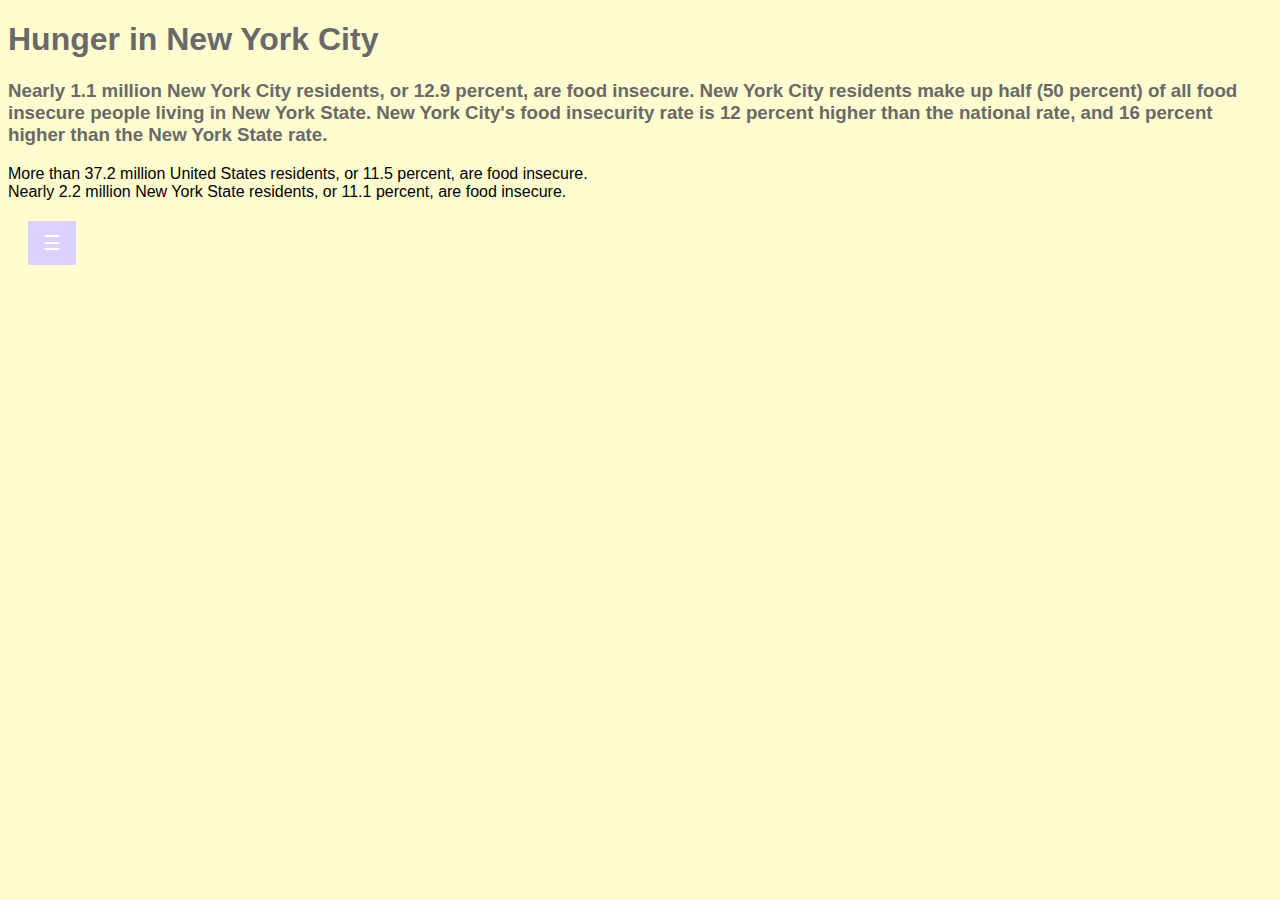
==== Assignment2.html @ 78520514 "New site" ====
<!DOCTYPE html>
<html lang="en">
  <head>
    <link rel="stylesheet" type="text/css" href="hunger.css">
    <script src="scripts.js" type="text/javascript"></script>
    <meta charset="UTF-8" />
    <meta http-equiv="X-UA-Compatible" content="IE=edge" />
    <meta name="viewport" content="width=device-width, initial-scale=1.0" />
    <title>Hunger Challenges in New York City</title>
  </head>
  <body>
    <h1>Hunger in New York City</h1>

    <h3>Nearly 1.1 million New York City residents, or 12.9 percent, are food insecure. New York City residents make up half (50 percent) of all food insecure people living in New York State. New York City's food insecurity rate is 12 percent higher than the national rate, and 16 percent higher than the New York State rate.</h3>
    <div>More than 37.2 million United States residents, or 11.5 percent, are food insecure.</div>
    <div>Nearly 2.2 million New York State residents, or 11.1 percent, are food insecure.</div>
    <div id="mySidebar" class="sidebar">
      <a href="javascript:void(0)" class="closebtn" onclick="closeNav()">&times;</a>
      <a href="America.html"><button type="button" href="#">Hunger in America</a>
      
      
    </div>
    
    <div id="main">
      <button class="openbtn" onclick="openNav()">&#9776; </button>
      
      <p></p>
    </div>
  </body>
</html>
---- hunger.css ----
h1, p {
    font-family: Sans-Serif ;
    color: #696969	;


}
h3{
  font-family: "Century Gothic", CenturyGothic, Geneva, AppleGothic, sans-serif;

  
  color: #696969	;
  color: #696969	;


}


body {

  font-family: Sans-Serif ;
  /*background-image: url("https://img.wallpapersafari.com/desktop/1920/1080/69/27/bn7EDL.jpg");*/
  background-repeat: no-repeat;
  background-color: #FFFDD0;
}

h1 {
  color: #696969	;
  font-family: Sans-Serif ;

}

button {

  text-decoration: none;
  font-size: 25px;
  color: #808080;
  transition: 0.3s;
  font-family: 'Metal';
  font-size: 22px;
  background-color: #dcd0ff;
  border: none;
  outline: none;
  background: none;


}

button:focus {
    border: none;
    outline: none;
    background: none;
}


body {
  font-family: "Lato", sans-serif;
}

/* The sidebar menu */
.sidebar {
  height: 100%; /* 100% Full-height */
  width: 0; /* 0 width - change this with JavaScript */
  position: fixed; /* Stay in place */
  z-index: 1; /* Stay on top */
  top: 0;
  left: 0;
  background-color: ;/* Black*/
  overflow-x: hidden; /* Disable horizontal scroll */
  padding-top: 60px; /* Place content 60px from the top */
  transition: 0.5s; /* 0.5 second transition effect to slide in the sidebar */

}

/* The sidebar links */
.sidebar a {
  padding: 8px 8px 8px 32px;
  text-decoration: none;
  font-size: 25px;
  color: #f75394;
  display: block;
  transition: 0.3s;
  font-family: 'Metal';
  font-size: 22px;
}

/* When you mouse over the navigation links, change their color */
.sidebar a:hover {
  color: #f1f1f1;
}

/* Position and style the close button (top right corner) */
.sidebar .closebtn {
  position: absolute;
  top: 0;
  right: 25px;
  font-size: 36px;
  margin-left: 50px;
  color: white;
}

/* The button used to open the sidebar */
.openbtn {
  font-size: 20px;
  cursor: pointer;
  background-color: #dcd0ff;
  color: white;
  padding: 10px 15px;
  border: none;

}

.openbtn:hover {
  background-color: #9678b6;
}

/* Style page content - use this if you want to push the page content to the right when you open the side navigation */
#main {
  transition: margin-left .5s; /* If you want a transition effect */
  padding: 20px;
  color: white;
}

/* On smaller screens, where height is less than 450px, change the style of the sidenav (less padding and a smaller font size) */
@media screen and (max-height: 450px) {
  .sidebar {padding-top: 15px;}
  .sidebar a {font-size: 18px;}
}
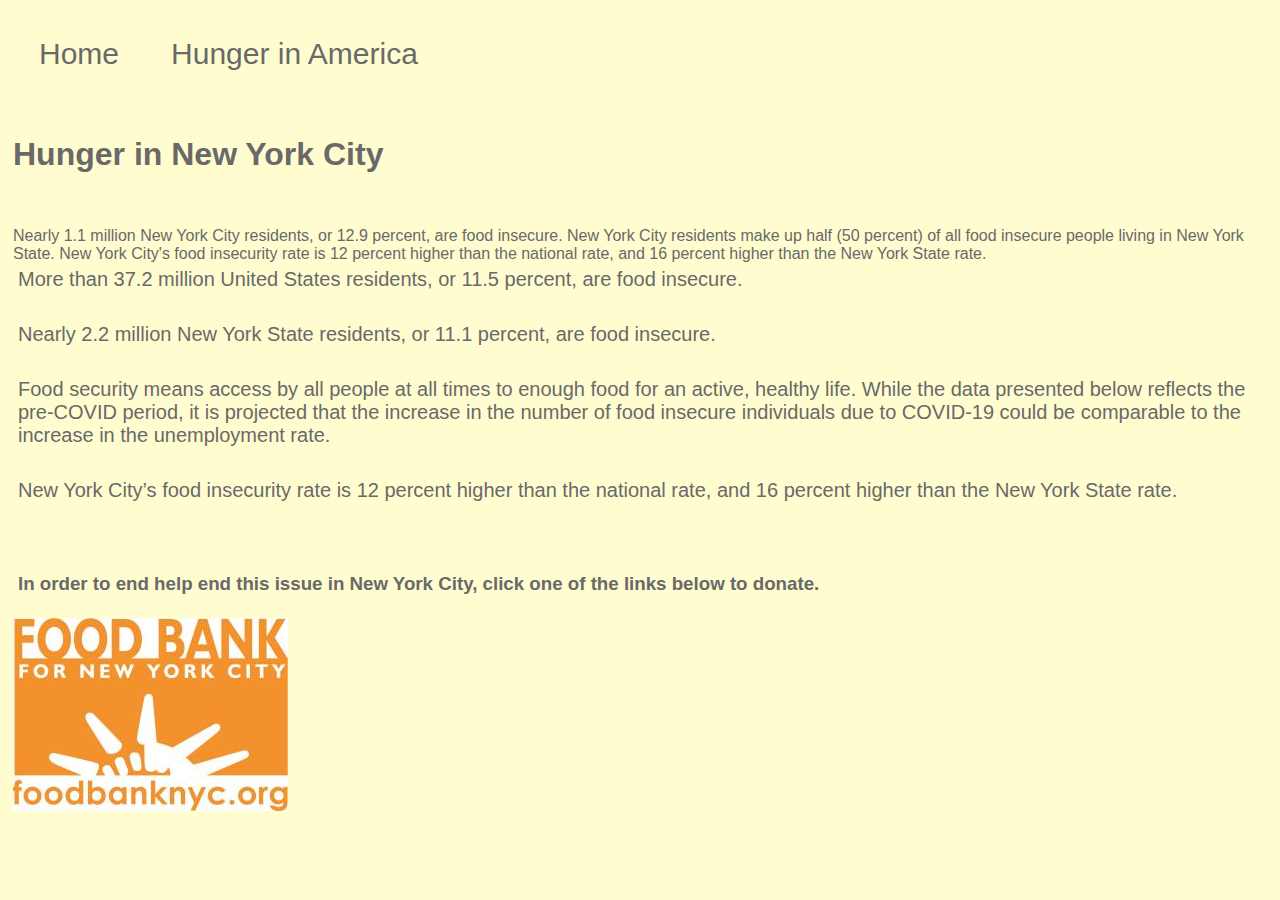
==== commit 34296bc7: "added more css and matched the home page to the NYC page" ====
--- a/Assignment2.html
+++ b/Assignment2.html
@@ -8,23 +8,22 @@
     <meta name="viewport" content="width=device-width, initial-scale=1.0" />
     <title>Hunger Challenges in New York City</title>
   </head>
+  <div class="topnav">
+    <a class="active" href="#home">Home</a>
+    <a href="#america">Hunger in America</a>
+    
+  </div>
   <body>
     <h1>Hunger in New York City</h1>
 
-    <h3>Nearly 1.1 million New York City residents, or 12.9 percent, are food insecure. New York City residents make up half (50 percent) of all food insecure people living in New York State. New York City's food insecurity rate is 12 percent higher than the national rate, and 16 percent higher than the New York State rate.</h3>
-    <div>More than 37.2 million United States residents, or 11.5 percent, are food insecure.</div>
-    <div>Nearly 2.2 million New York State residents, or 11.1 percent, are food insecure.</div>
-    <div id="mySidebar" class="sidebar">
-      <a href="javascript:void(0)" class="closebtn" onclick="closeNav()">&times;</a>
-      <a href="America.html"><button type="button" href="#">Hunger in America</a>
-      
-      
-    </div>
-    
-    <div id="main">
-      <button class="openbtn" onclick="openNav()">&#9776; </button>
-      
-      <p></p>
-    </div>
+    <div>Nearly 1.1 million New York City residents, or 12.9 percent, are food insecure. New York City residents make up half (50 percent) of all food insecure people living in New York State. New York City's food insecurity rate is 12 percent higher than the national rate, and 16 percent higher than the New York State rate.</h3>
+    <li>More than 37.2 million United States residents, or 11.5 percent, are food insecure.</li>
+    <li>Nearly 2.2 million New York State residents, or 11.1 percent, are food insecure.</li>
+    <li>Food security means access by all people at all times to enough food for an active, healthy life. While the data presented below reflects the pre-COVID period, it is projected that the increase in the number of food insecure individuals due to COVID-19 could be comparable to the increase in the unemployment rate.</li>
+    <li>New York City’s food insecurity rate is 12 percent higher than the national rate, and 16 percent higher than the New York State rate.</li>
+
   </body>
+  <h3>In order to end help end this issue in New York City, click one of the links below to donate.</h3>
+
+  <img src="food_bank.jpg" alt="Food bank image link">
 </html>
--- a/hunger.css
+++ b/hunger.css
@@ -1,128 +1,73 @@
 h1, p {
     font-family: Sans-Serif ;
     color: #696969	;
+    padding: 5px 5px 27px;
+    background-color: #FFFDD0;
 
 
 }
 h3{
   font-family: "Century Gothic", CenturyGothic, Geneva, AppleGothic, sans-serif;
-
+  padding: 25px 5px 5px;
   
   color: #696969	;
   color: #696969	;
+  background-color: #FFFDD0;
 
 
 }
+li{
+    font-family: "Century Gothic", CenturyGothic, Geneva, AppleGothic, sans-serif;
 
-
-body {
-
-  font-family: Sans-Serif ;
-  /*background-image: url("https://img.wallpapersafari.com/desktop/1920/1080/69/27/bn7EDL.jpg");*/
-  background-repeat: no-repeat;
-  background-color: #FFFDD0;
-}
-
-h1 {
+    padding: 5px 5px 27px;
   color: #696969	;
-  font-family: Sans-Serif ;
+  color: #696969	;
+ font-size: 20px;
+ background-color: #FFFDD0;
 
 }
 
-button {
+div{
+    font-family: "Century Gothic", CenturyGothic, Geneva, AppleGothic, sans-serif;
 
-  text-decoration: none;
-  font-size: 25px;
-  color: #808080;
-  transition: 0.3s;
-  font-family: 'Metal';
-  font-size: 22px;
-  background-color: #dcd0ff;
-  border: none;
-  outline: none;
-  background: none;
+    background-color: #FFFDD0;
 
+  color: #696969	;
+  color: #696969	;
+  padding: 5px 5px 15px;
 
 }
+/* Add a black background color to the top navigation */
+.topnav {
+    background-color: #FFFDD0;
 
-button:focus {
-    border: none;
-    outline: none;
-    background: none;
-}
-
-
-body {
-  font-family: "Lato", sans-serif;
-}
-
-/* The sidebar menu */
-.sidebar {
-  height: 100%; /* 100% Full-height */
-  width: 0; /* 0 width - change this with JavaScript */
-  position: fixed; /* Stay in place */
-  z-index: 1; /* Stay on top */
-  top: 0;
-  left: 0;
-  background-color: ;/* Black*/
-  overflow-x: hidden; /* Disable horizontal scroll */
-  padding-top: 60px; /* Place content 60px from the top */
-  transition: 0.5s; /* 0.5 second transition effect to slide in the sidebar */
+    overflow: hidden;
+  }
+  
+  /* Style the links inside the navigation bar */
+  .topnav a {
+    float: left;
+    color: #696969	;
+    text-align: center;
+    padding: 24px 26px;
+    text-decoration: none;
+    font-size: 30px;
+    font-family: "Century Gothic", CenturyGothic, Geneva, AppleGothic, sans-serif;
+  }
+  
+  /* Change the color of links on hover */
+  .topnav a:hover {
+    background-color: #ddd;
+    color: black;
+  }
+  
+  /* Add a color to the active/current link */
+  .topnav a.active {
+    background-color: #FFFDD0;
+    color: #696969	;
+  }
+body{
+    background-color: #FFFDD0;
+    
 
 }
-
-/* The sidebar links */
-.sidebar a {
-  padding: 8px 8px 8px 32px;
-  text-decoration: none;
-  font-size: 25px;
-  color: #f75394;
-  display: block;
-  transition: 0.3s;
-  font-family: 'Metal';
-  font-size: 22px;
-}
-
-/* When you mouse over the navigation links, change their color */
-.sidebar a:hover {
-  color: #f1f1f1;
-}
-
-/* Position and style the close button (top right corner) */
-.sidebar .closebtn {
-  position: absolute;
-  top: 0;
-  right: 25px;
-  font-size: 36px;
-  margin-left: 50px;
-  color: white;
-}
-
-/* The button used to open the sidebar */
-.openbtn {
-  font-size: 20px;
-  cursor: pointer;
-  background-color: #dcd0ff;
-  color: white;
-  padding: 10px 15px;
-  border: none;
-
-}
-
-.openbtn:hover {
-  background-color: #9678b6;
-}
-
-/* Style page content - use this if you want to push the page content to the right when you open the side navigation */
-#main {
-  transition: margin-left .5s; /* If you want a transition effect */
-  padding: 20px;
-  color: white;
-}
-
-/* On smaller screens, where height is less than 450px, change the style of the sidenav (less padding and a smaller font size) */
-@media screen and (max-height: 450px) {
-  .sidebar {padding-top: 15px;}
-  .sidebar a {font-size: 18px;}
-}
-
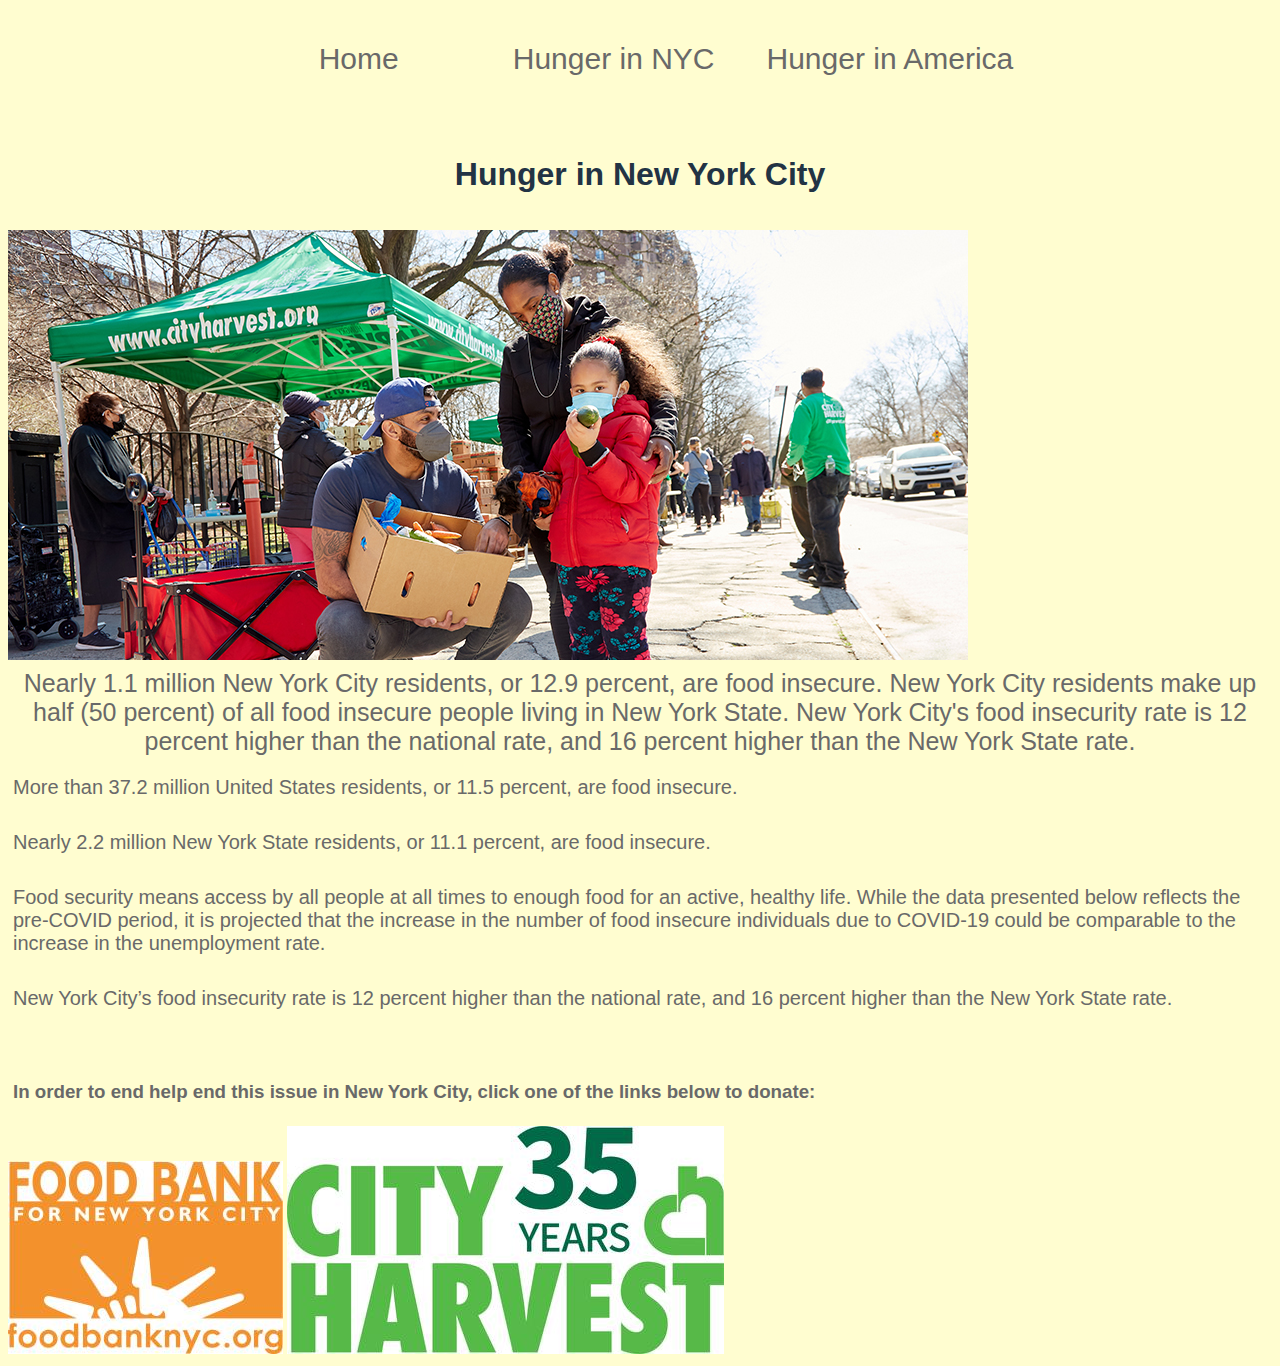
==== commit c17b5845: "made the site more uniform and fixed buttons" ====
--- a/Assignment2.html
+++ b/Assignment2.html
@@ -9,21 +9,28 @@
     <title>Hunger Challenges in New York City</title>
   </head>
   <div class="topnav">
-    <a class="active" href="#home">Home</a>
-    <a href="#america">Hunger in America</a>
+    <a href="home.html"><button type ="button" href ="active" href="#home">Home</a>
+    <a href= "Assignment2.html"><button type="button" href= "#america">Hunger in NYC</a>
+    <a href="#nyc">Hunger in America</a>
+    <a href="javascript:void(0);" class="icon" onclick="myFunction()">
+      <i class="fa fa-bars"></i>
+    </a>
     
   </div>
-  <body>
+  
     <h1>Hunger in New York City</h1>
 
-    <div>Nearly 1.1 million New York City residents, or 12.9 percent, are food insecure. New York City residents make up half (50 percent) of all food insecure people living in New York State. New York City's food insecurity rate is 12 percent higher than the national rate, and 16 percent higher than the New York State rate.</h3>
+    <img src="hungry.jpg" alt="Food">
+
+    <div>Nearly 1.1 million New York City residents, or 12.9 percent, are food insecure. New York City residents make up half (50 percent) of all food insecure people living in New York State. New York City's food insecurity rate is 12 percent higher than the national rate, and 16 percent higher than the New York State rate.</div>
     <li>More than 37.2 million United States residents, or 11.5 percent, are food insecure.</li>
     <li>Nearly 2.2 million New York State residents, or 11.1 percent, are food insecure.</li>
     <li>Food security means access by all people at all times to enough food for an active, healthy life. While the data presented below reflects the pre-COVID period, it is projected that the increase in the number of food insecure individuals due to COVID-19 could be comparable to the increase in the unemployment rate.</li>
     <li>New York City’s food insecurity rate is 12 percent higher than the national rate, and 16 percent higher than the New York State rate.</li>
 
-  </body>
-  <h3>In order to end help end this issue in New York City, click one of the links below to donate.</h3>
+  <h3>In order to end help end this issue in New York City, click one of the links below to donate:</h3>
 
-  <img src="food_bank.jpg" alt="Food bank image link">
+  <a href="https://engage.foodbanknyc.org/site/Donation2;jsessionid=00000000.app30101b?df_id=8905&mfc_pref=T&8905.donation=form1&commas=yes&s_src=menu&_ga=2.113318148.269710238.1641327110-1179789580.1641327110&NONCE_TOKEN=1D0BEA49912BE8457F96847973C0BCE9"><img src="food_bank.jpg" alt="Food bank image link"></a>
+  
+  <a href="https://secure.cityharvest.org/site/Donation2?2621.donation=form1&df_id=2621&mfc_pref=T"><img src="cityharvest.jpg" alt="city harvest link"></a>
 </html>
--- a/hunger.css
+++ b/hunger.css
@@ -35,6 +35,9 @@
   color: #696969	;
   color: #696969	;
   padding: 5px 5px 15px;
+  padding: auto;
+  font-size:25px;
+  text-align: center;
 
 }
 /* Add a black background color to the top navigation */
@@ -68,6 +71,25 @@
   }
 body{
     background-color: #FFFDD0;
-    
+            font-family: 'Franklin Gothic Medium', 'Arial Narrow', Arial, sans-serif;
+        
+            padding: auto;
 
 }
+button{
+    background-color: #FFFDD0;
+    border: none;
+    outline: none;
+    background: none;
+    padding: 5px 5px 15px;
+    
+    
+}
+h1{
+    color: #234;
+    text-align: center;
+    padding: 5px 5px 15px;
+}
+image{
+    padding: 5px 50px 15px;
+}